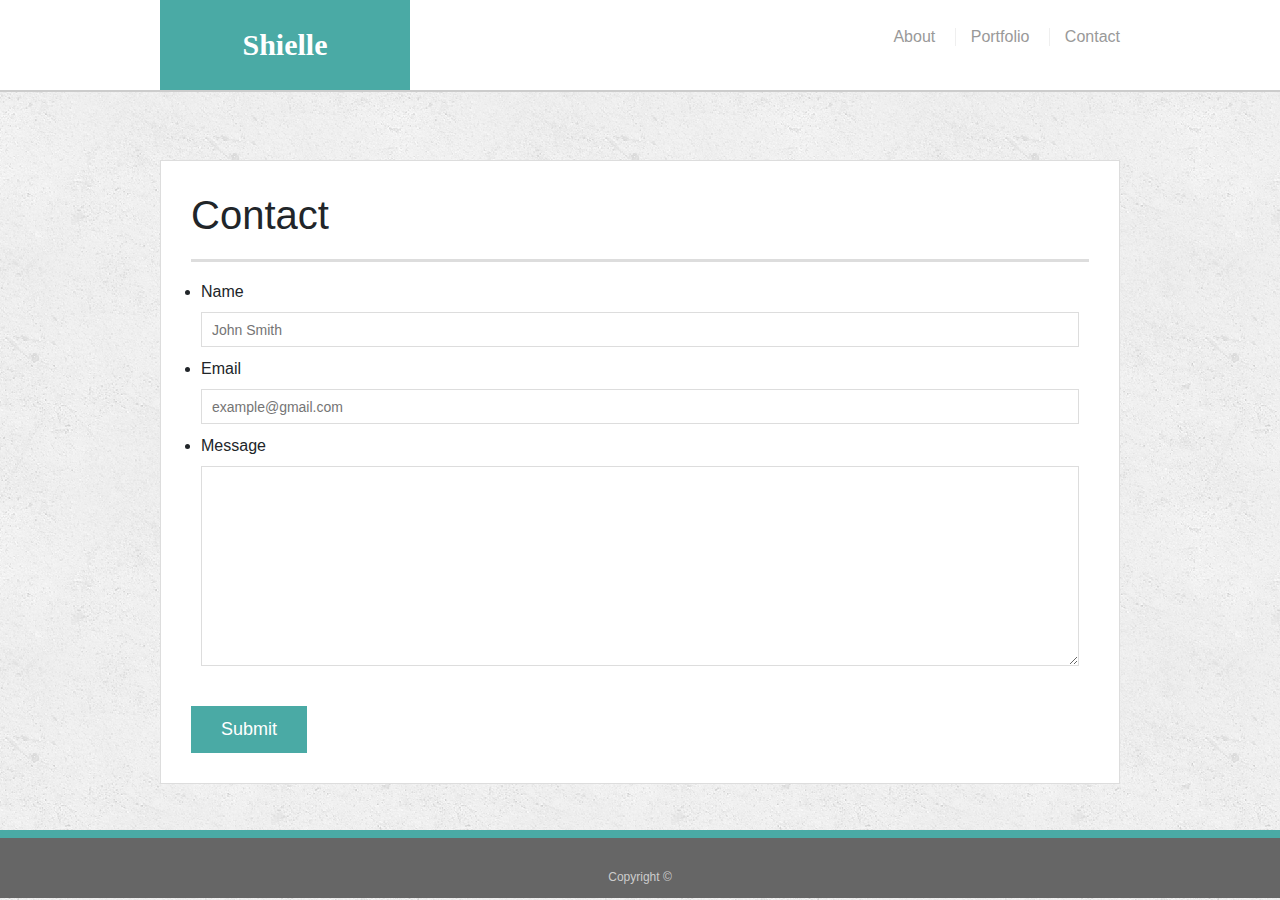
==== contact.html @ 5f8ee3b7 "Responsive pages" ====
<!doctype html>
<html lang="en-us">

<head>
  <meta charset="UTF-8">
  <title>Contact | Your Name</title>
  <link rel="stylesheet" type="text/css" href="assets/css/style.css">
  <link rel="stylesheet" href="https://maxcdn.bootstrapcdn.com/bootstrap/4.0.0/css/bootstrap.min.css" integrity="sha384-Gn5384xqQ1aoWXA+058RXPxPg6fy4IWvTNh0E263XmFcJlSAwiGgFAW/dAiS6JXm" crossorigin="anonymous">

</head>

<body>

  <header id="masthead">
    <div class="container1">
      <a href="index.html" id="logo">Shielle</a>
      <nav>
        <a href="index.html">About</a>
        <a href="portfolio.html">Portfolio</a>
        <a href="contact.html">Contact</a>
      </nav>
    </div>
  </header>
<div class="container">
  <div id="main-container" class="container1">
    <section class="main-section">
      <div class="row">
        <div class="col-md-12">
          <h1>Contact</h1>
        </div>
      </div>  

    <div class="row">
      <div class="col-md-12">
        <form id="contact-form">
          <ul>
            <li>
              <label for="name">Name</label>
              <input type="text" id="name" name="name" placeholder="John Smith" required="required">
            </li>
            <li>
              <label for="email">Email</label>
              <input type="email" id="email" name="email" placeholder="example@gmail.com" required="required">
            </li>
            <li>
              <label for="message">Message</label>
              <textarea id="message" name="message" required="required"></textarea>
            </li>
          </ul>
          <input type="submit">
        </form>
      </div> 
    </div>
   
    </section>

  </div>
</div>
  <footer>
    <div class="container1">
      Copyright &copy; 
    </div>
  </footer>
</body>

</html>
---- assets/css/style.css ----
body {
  font-family: Arial, "Helvetica Neue", Helvetica, sans-serif;
  font-size: 18px;
  line-height: 34px;
  color: #777;
  background: url("../images/concrete_seamless.png");
}

* {
  box-sizing: border-box;
}

/* general */

.container1 {
  width: 100%;
  max-width: 960px;
  margin: 0 auto;
  clear: both;
}

h1,
h2,
h3,
p {
  margin-bottom: 20px;
}

p:last-child {
  margin-bottom: 0;
}

h1,
h2,
h3 {
  font-family: Georgia, Times, "Times New Roman", serif;
  font-weight: 700;
  color: #4aaaa5;
}

h1 {
  padding-bottom: 20px;
  font-size: 30px;
  line-height: 49px;
  border-bottom: 3px solid #ddd;
}

h2,
h3 {
  font-size: 22px;
}

/* header */

#masthead {
  position: fixed;
  z-index: 99;
  width: 100%;
  margin: 0 0 30px;
  overflow: auto;
  color: #fff;
  background: #fff;
  border-bottom: 2px solid #ccc;
}

#logo {
  float: left;
  width: 250px;
  height: 90px;
  font-family: Georgia, Times, "Times New Roman", serif;
  font-size: 30px;
  font-weight: 700;
  line-height: 90px;
  color: #fff;
  text-align: center;
  text-decoration: none;
  background: #4aaaa5;
}

nav {
  float: right;
  margin-top: 25px;
}

nav a {
  display: inline-block;
  padding-left: 15px;
  margin-left: 15px;
  line-height: 18px;
  color: #999;
  text-decoration: none;
  border-left: 1px solid #efefef;
}

nav a:first-child {
  border-left: 0 none;
}

/* footer */

footer {
  padding: 30px 0;
  clear: both;
  font-size: 12px;
  color: #fff;
  color: #ccc;
  text-align: center;
  background: #666;
  border-top: 8px solid #4aaaa5;
  height: 50px;
}

h3, h2 {
  padding-bottom: 20px;
  margin-bottom: 15px;
  line-height: 22px;
  border-bottom: 2px solid #eee;
}

/* main */

#main-container {
  padding-top: 130px;
  min-height: calc(100vh - 70px);
}

.main-section {
  float: left;
  width: 100%;
  max-width: 960px;
  padding: 30px;
  margin: 30px 0 40px;
  background: #fff;
  border: 1px solid #ddd;
}

/* portfolio page */

.work {
  position: relative;
  float: left;
  width: 274px;
  margin: 20px 0 25px;
  overflow: auto;
}

.work:nth-child(even) {
  margin-right: 40px;
}

.work img {
  width: 100%;
  border: 0 none;
  opacity: 0.8;
}

.work h3 {
  position: absolute;
  bottom: 20px;
  width: 100%;
  padding: 15px;
  margin-bottom: 0;
  font-weight: 300;
  line-height: 30px;
  color: #fff;
  text-align: center;
  background: #4aaaa5;
  border-bottom: 0;
}

.auth-image {
  float: left;
  width: 170px;
  height: auto;
  margin-top: 10px;
  margin-right: 25px;
}

/* contact page */

#contact-form ul {
  margin-bottom: 20px;
  padding: 10px;
}

#contact-form li {
  margin-bottom: 10px;
}

label,
input[type=text],
input[type=email],
textarea {
  display: block;
  width: 100%;
}

input[type=text],
input[type=email],
textarea {
  height: 35px;
  padding: 0 10px;
  font-size: 14px;
  border: 1px solid #ddd;
}

textarea {
  height: 200px;
}

input[type=submit] {
  padding: 10px 30px;
  font-size: 18px;
  color: #fff;
  cursor: pointer;
  background: #4aaaa5;
  border: 0 none;
}
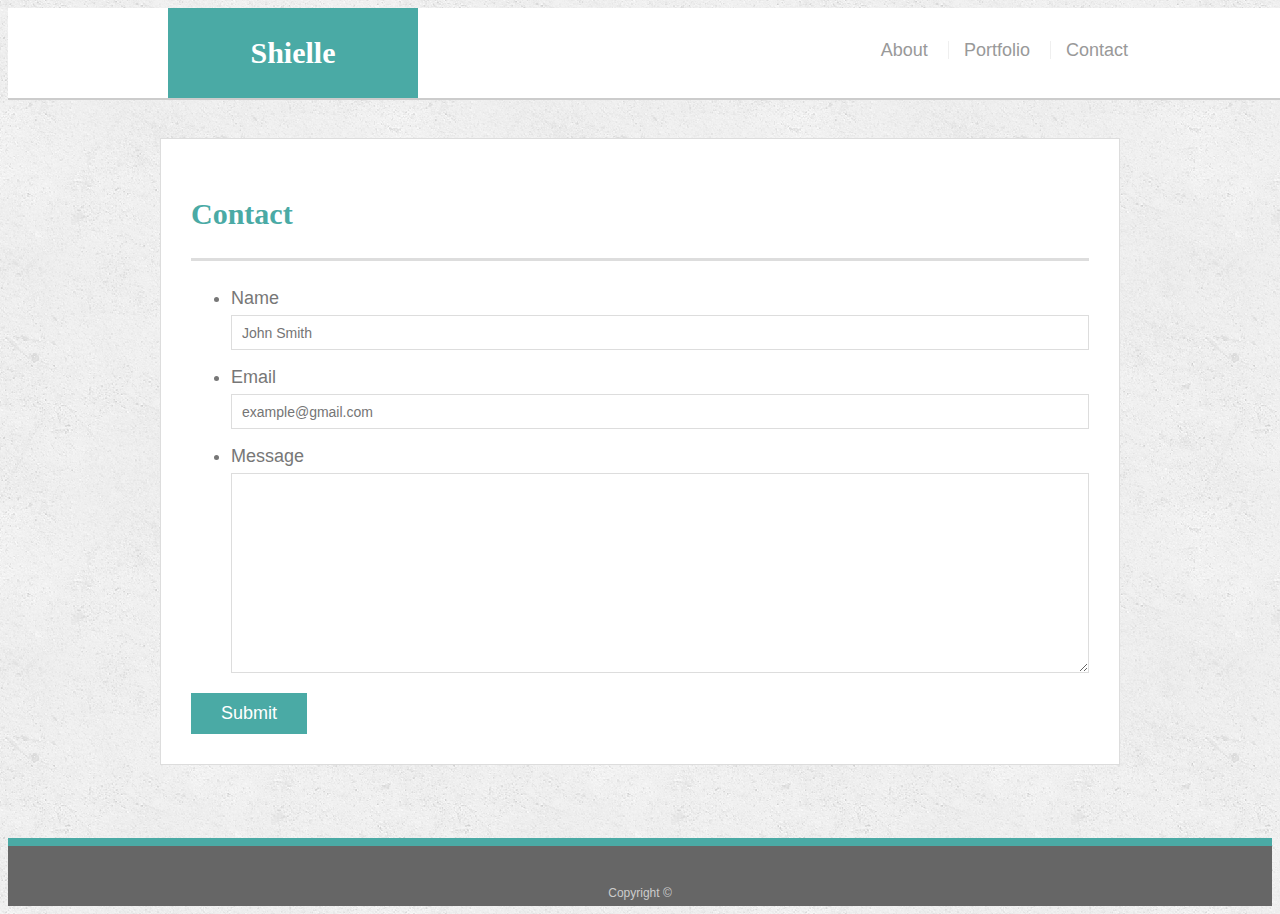
==== commit 813e1bc1: "Resposive Portfolio" ====
--- a/contact.html
+++ b/contact.html
@@ -5,14 +5,12 @@
   <meta charset="UTF-8">
   <title>Contact | Your Name</title>
   <link rel="stylesheet" type="text/css" href="assets/css/style.css">
-  <link rel="stylesheet" href="https://maxcdn.bootstrapcdn.com/bootstrap/4.0.0/css/bootstrap.min.css" integrity="sha384-Gn5384xqQ1aoWXA+058RXPxPg6fy4IWvTNh0E263XmFcJlSAwiGgFAW/dAiS6JXm" crossorigin="anonymous">
-
 </head>
 
 <body>
 
   <header id="masthead">
-    <div class="container1">
+    <div class="container">
       <a href="index.html" id="logo">Shielle</a>
       <nav>
         <a href="index.html">About</a>
@@ -21,43 +19,35 @@
       </nav>
     </div>
   </header>
-<div class="container">
-  <div id="main-container" class="container1">
+
+  <div id="main-container" class="container">
     <section class="main-section">
-      <div class="row">
-        <div class="col-md-12">
-          <h1>Contact</h1>
-        </div>
-      </div>  
+      <h1>Contact</h1>
 
-    <div class="row">
-      <div class="col-md-12">
-        <form id="contact-form">
-          <ul>
-            <li>
-              <label for="name">Name</label>
-              <input type="text" id="name" name="name" placeholder="John Smith" required="required">
-            </li>
-            <li>
-              <label for="email">Email</label>
-              <input type="email" id="email" name="email" placeholder="example@gmail.com" required="required">
-            </li>
-            <li>
-              <label for="message">Message</label>
-              <textarea id="message" name="message" required="required"></textarea>
-            </li>
-          </ul>
-          <input type="submit">
-        </form>
-      </div> 
-    </div>
-   
+      <form id="contact-form">
+        <ul>
+          <li>
+            <label for="name">Name</label>
+            <input type="text" id="name" name="name" placeholder="John Smith" required="required">
+          </li>
+          <li>
+            <label for="email">Email</label>
+            <input type="email" id="email" name="email" placeholder="example@gmail.com" required="required">
+          </li>
+          <li>
+            <label for="message">Message</label>
+            <textarea id="message" name="message" required="required"></textarea>
+          </li>
+        </ul>
+        <input type="submit">
+      </form>
+
     </section>
 
   </div>
-</div>
+
   <footer>
-    <div class="container1">
+    <div class="container">
       Copyright &copy; 
     </div>
   </footer>
--- a/assets/css/style.css
+++ b/assets/css/style.css
@@ -12,7 +12,7 @@
 
 /* general */
 
-.container1 {
+.container {
   width: 100%;
   max-width: 960px;
   margin: 0 auto;
@@ -129,7 +129,7 @@
   width: 100%;
   max-width: 960px;
   padding: 30px;
-  margin: 30px 0 40px;
+  margin: 0 0 40px;
   background: #fff;
   border: 1px solid #ddd;
 }
@@ -170,7 +170,7 @@
 
 .auth-image {
   float: left;
-  width: 170px;
+  width: 200px;
   height: auto;
   margin-top: 10px;
   margin-right: 25px;
@@ -180,7 +180,6 @@
 
 #contact-form ul {
   margin-bottom: 20px;
-  padding: 10px;
 }
 
 #contact-form li {
@@ -217,3 +216,28 @@
   border: 0 none;
 }
 
+@media screen and (max-width: 980px) {
+  .container {
+    width: 750px;
+  }
+}
+@media screen and (max-width: 768px) {
+    .container {
+      width: 620px;
+    }
+} 
+@media screen and (max-width: 640px) {
+  .container {
+    width: 450px;
+  }
+  #masthead {
+    position: static;
+    height: 90px;
+  }
+  #main-container {
+    padding: 0px;
+  }
+  #logo {
+    width: 160px;
+  }
+}